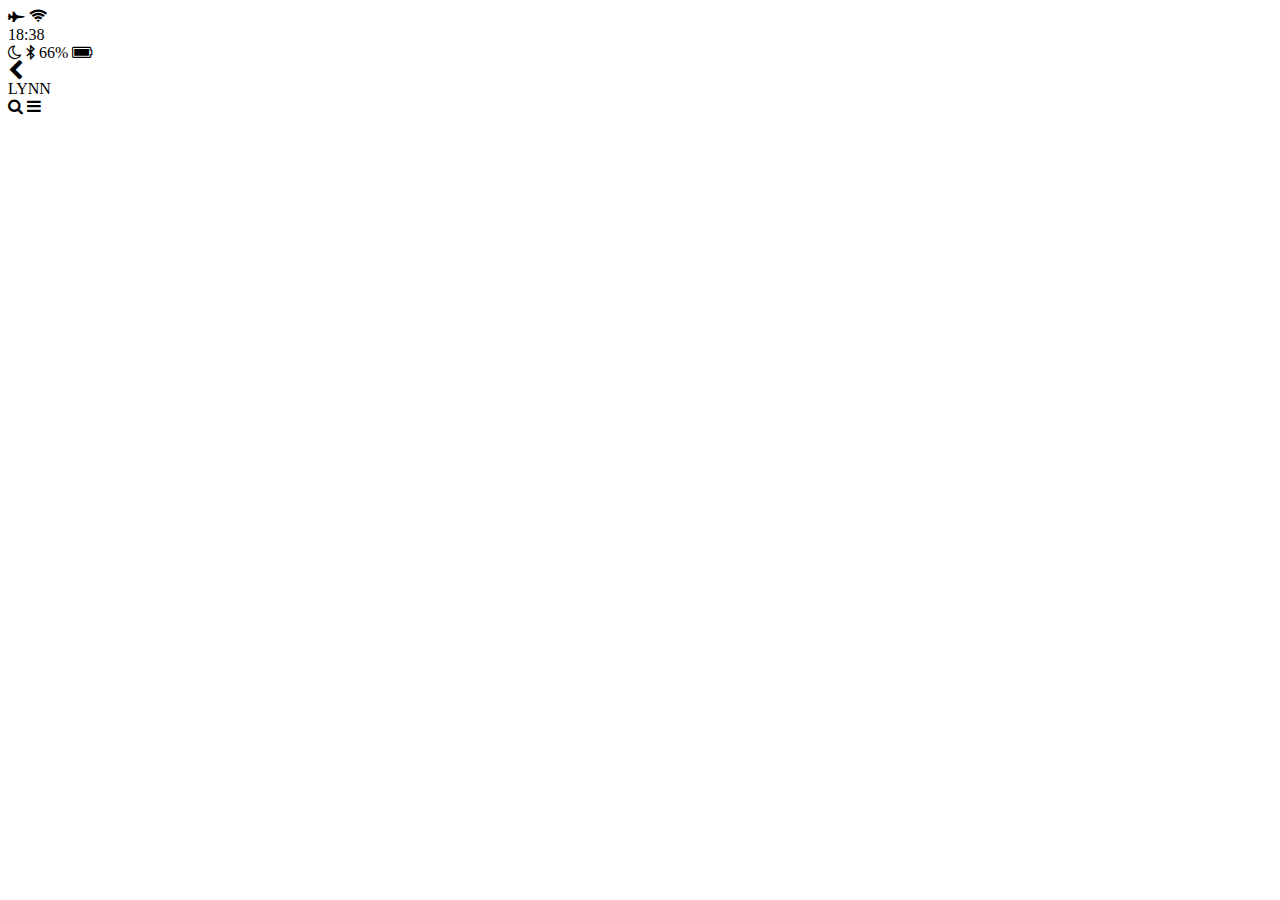
==== chat.html @ 11a835c0 "Framwworks are made." ====
<!DOCTYPE html>
<html lang="en">
<head>
  <meta charset="UTF-8">
  <meta name="viewport" content="width=device-width, initial-scale=1.0">
  <meta http-equiv="X-UA-Compatible" content="ie=edge">
  <link rel="stylesheet" href="https://maxcdn.bootstrapcdn.com/font-awesome/4.7.0/css/font-awesome.min.css">
  <title>Chat</title>
</head>
<body>
  <header>
    <div class="header__top">
      <div class="header__column">
      <i class="fa fa-fighter-jet" aria-hidden="true"></i>
      <i class="fa fa-wifi"></i>
      </div>
      <div class="header__column">
        <span class="header__time">18:38</span>
      </div>
      <div class="header__column">
      <!-- moon icon -->
      <i class="fa fa-moon-o"></i>
      <!-- bluetooth icon -->
      <i class="fa fa-bluetooth-b"></i>
      <span class="header__battery">
        66%
        <!--battery icon -->
        <i class="fa fa-battery-full"></i>
      </span>
      </div>
    </div>
    <div class="header__bottom">
      <div class="header__column">
        <i class="fa fa-chevron-left fa-lg"></i>
      </div>
      <div class="header__column">
        <span class="haeder__text">LYNN</span>
      </div>
      <div class="header__column">
        <i class="fa fa-search"></i>
        <i class="fa fa-bars"></i>
      </div>
    </div>
  </header>
</body>
</html>
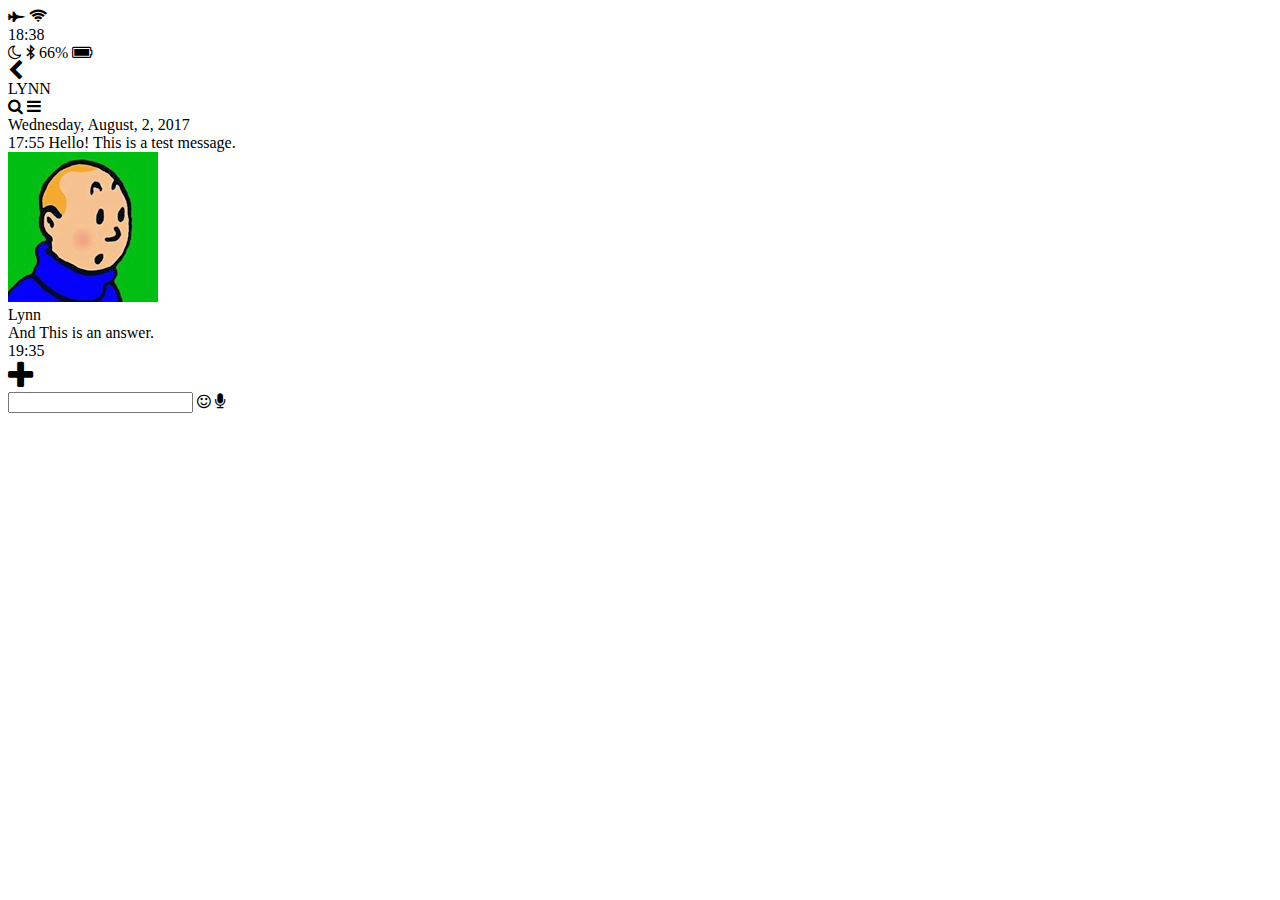
==== commit 48fdcda1: "chat is done." ====
--- a/chat.html
+++ b/chat.html
@@ -42,5 +42,34 @@
       </div>
     </div>
   </header>
+  <main class="chat">
+    <div class="date-divider">
+      <span class="date-divider__text">
+        Wednesday, August, 2, 2017
+      </span>
+    </div>
+    <div class="chat__message chat__message-from-me">
+      <span class="chat__message-time">17:55</span>
+      <span class="chat__message-body">Hello! This is a test message.</span>
+    </div>
+    <div class="chat__message chat__message--to-me">
+      <img src="images/avatar.jpg" alt="" class="chat__message-avater">
+      <div class="chat__message-center">
+        <div class="chat__message-username">Lynn</div>
+        <span class="chat__message-body">And This is an answer.</span>
+      </div>
+      <span class="chat__message-time">19:35</span>
+    </div>
+  </main>
+  <div class="type-message">
+    <i class="fa fa-plus fa-2x"></i>
+    <div class="type-message__input">
+      <input type="text">
+      <i class="fa fa-smile-o"></i>
+      <span class="record-message">
+        <i class="fa fa-microphone"></i>
+      </span>
+    </div>
+  </div>
 </body>
 </html>
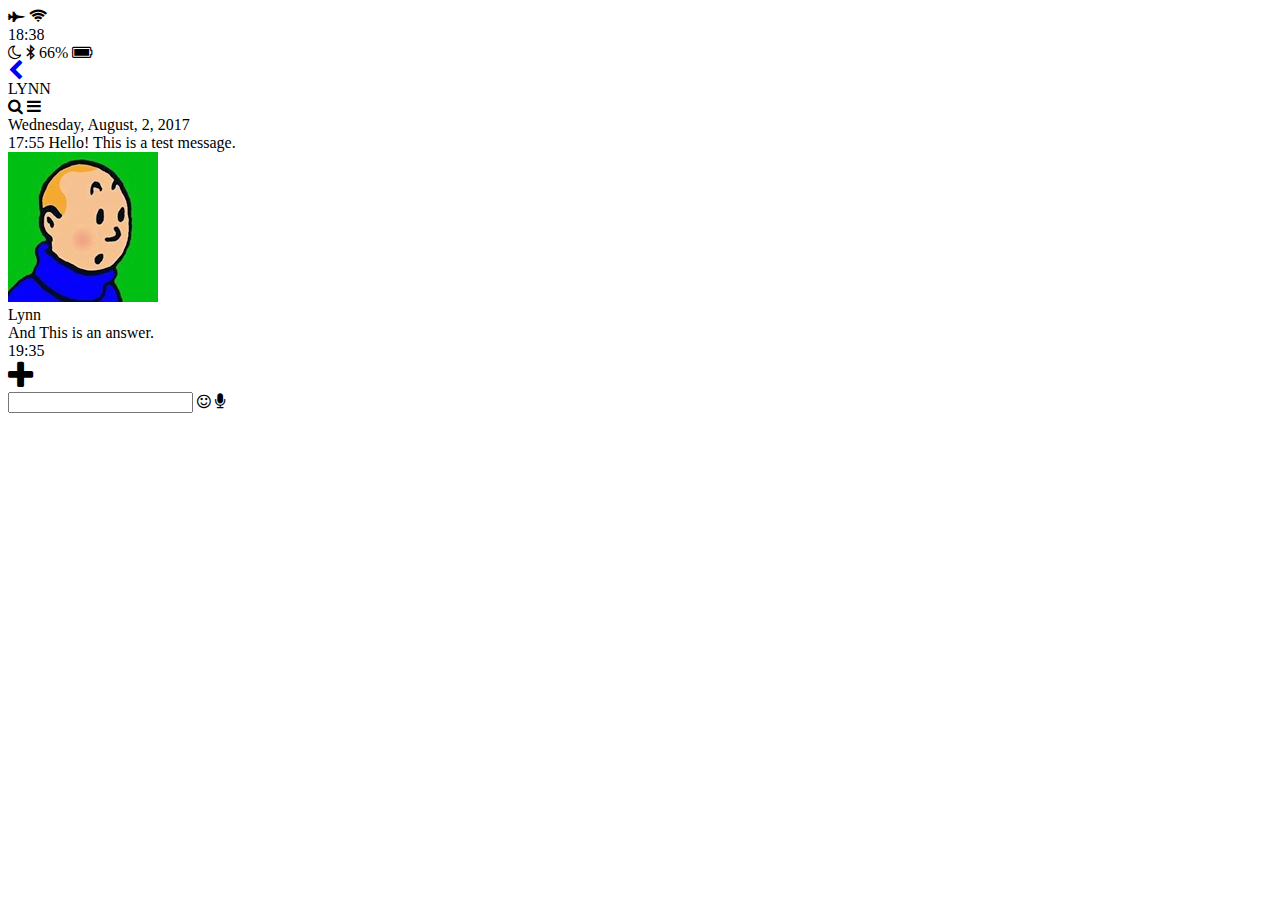
==== commit ee7f6863: "profile is done. back is done." ====
--- a/chat.html
+++ b/chat.html
@@ -31,7 +31,9 @@
     </div>
     <div class="header__bottom">
       <div class="header__column">
-        <i class="fa fa-chevron-left fa-lg"></i>
+        <a href="chats.html">
+          <i class="fa fa-chevron-left fa-lg"></i>
+        </a>
       </div>
       <div class="header__column">
         <span class="haeder__text">LYNN</span>
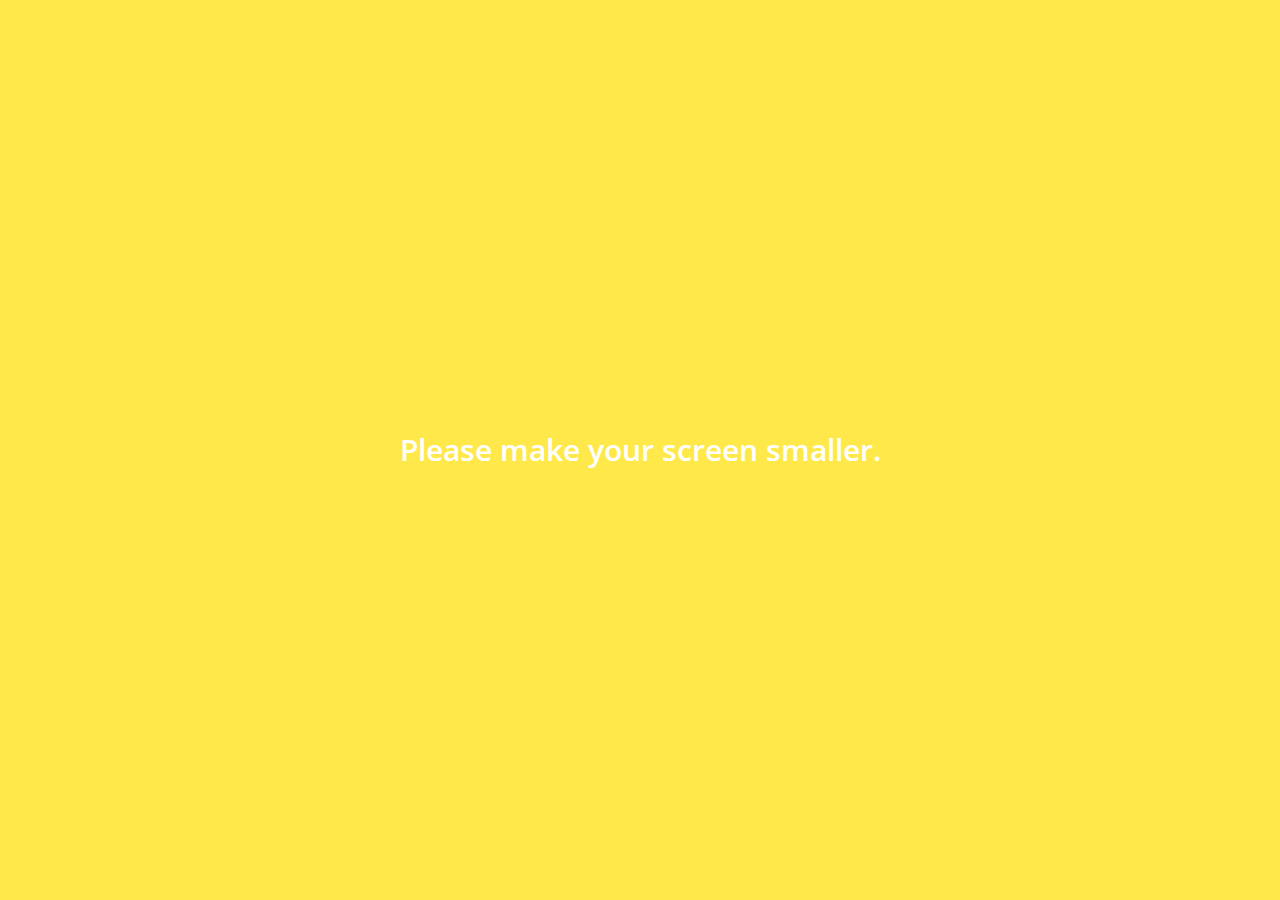
==== commit 15afc8c8: "media css and update" ====
--- a/chat.html
+++ b/chat.html
@@ -6,9 +6,10 @@
   <meta http-equiv="X-UA-Compatible" content="ie=edge">
   <link rel="stylesheet" href="https://maxcdn.bootstrapcdn.com/font-awesome/4.7.0/css/font-awesome.min.css">
   <title>Chat</title>
+  <link rel="stylesheet" href="css/style.css">
 </head>
-<body>
-  <header>
+<body class="body-chat">
+  <header class="top-header chat-header">
     <div class="header__top">
       <div class="header__column">
       <i class="fa fa-fighter-jet" aria-hidden="true"></i>
@@ -64,14 +65,17 @@
     </div>
   </main>
   <div class="type-message">
-    <i class="fa fa-plus fa-2x"></i>
+    <i class="fa fa-plus fa-lg"></i>
     <div class="type-message__input">
       <input type="text">
-      <i class="fa fa-smile-o"></i>
+      <i class="fa fa-smile-o fa-lg"></i>
       <span class="record-message">
-        <i class="fa fa-microphone"></i>
+        <i class="fa fa-microphone fa-lg"></i>
       </span>
     </div>
   </div>
+  <div class="bigScreenText">
+    <span>Please make your screen smaller.</span>
+  </div>
 </body>
 </html>
--- a/css/style.css
+++ b/css/style.css
@@ -0,0 +1,14 @@
+@import url("https://fonts.googleapis.com/css?family=Open+Sans:400,600");
+@import "reset.css";
+@import "globals.css";
+@import "header.css";
+@import "navigation.css";
+@import "search-bar.css";
+@import "friends.css";
+@import "chats.css";
+@import "find.css";
+@import "more.css";
+@import "profile.css";
+@import "chat.css";
+@import "bigScreen.css";
+@import "mobile.css";
